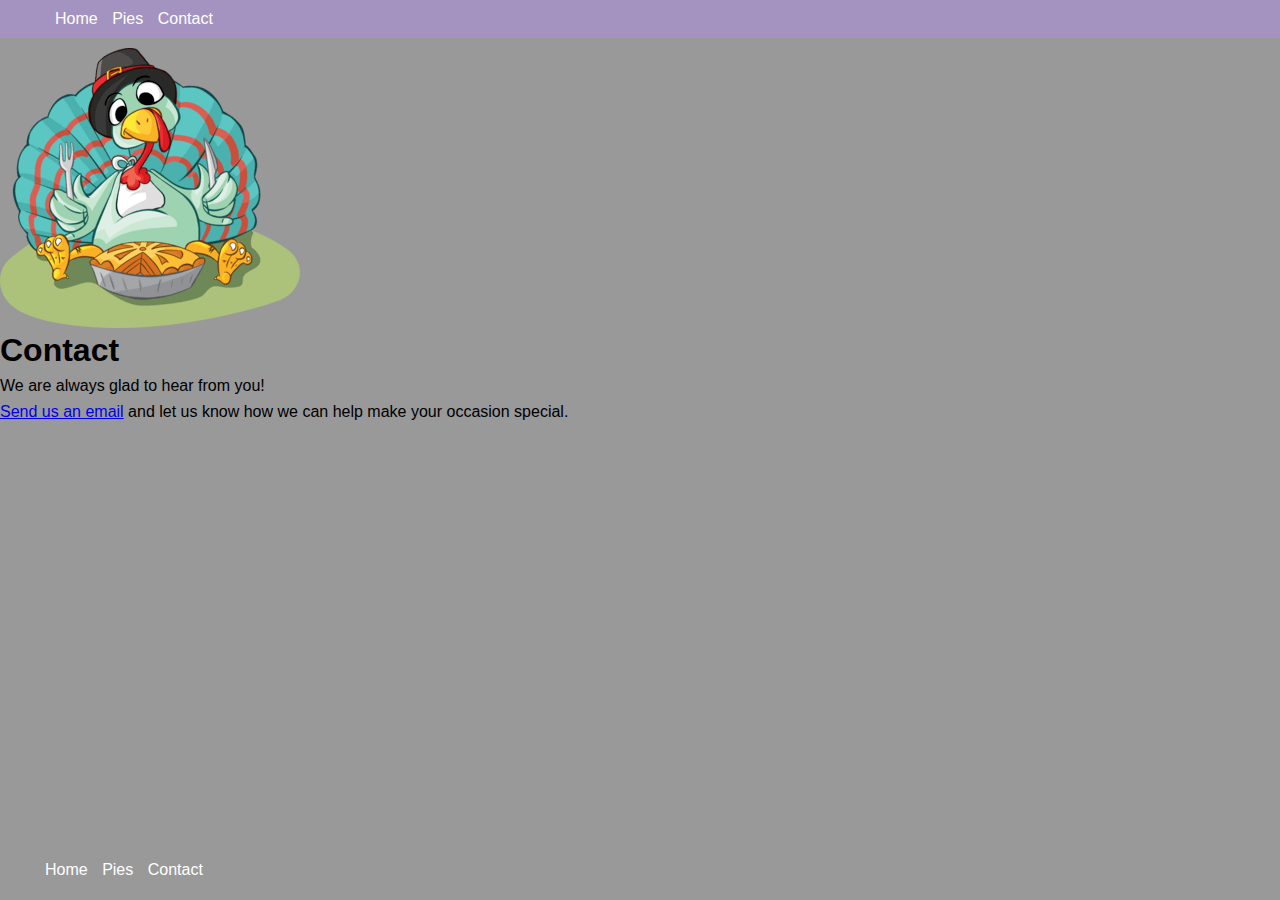
==== contact.html @ 6621bcad "Sett css rules for main-content" ====
<!DOCTYPE html>
<html lang="en">
  <head>
    <meta charset="UTF-8" />
    <meta name="viewport" content="width=device-width, initial-scale=1.0" />
    <title>Caristia's Pie Shop</title>
    <link rel="stylesheet" href="site.css" type="text/css" />
  </head>
  <body>
    <header>
      <nav>
        <ul>
          <li><a href="/">Home</a></li>
          <li><a href="pies.html">Pies</a></li>
          <li><a href="contact.html">Contact</a></li>
        </ul>
      </nav>
    </header>
    <main>
      <aside><img src="images/logo_caristia.png" alt="Caristia's Pie Shop" /></aside>
      <article>
        <h1>Contact</h1>
        <p>We are always glad to hear from you!</p>
        <p>
          <a
            href="mailto:antonio.caristia@davincimilazzo.edu.it?subject=Interested%20in%20pies"
            >Send us an email</a
          >
          and let us know how we can help make your occasion special.
        </p>
      </article>
    </main>
    <footer>
      <nav>
        <ul>
          <li><a href="/">Home</a></li>
          <li><a href="pies.html">Pies</a></li>
          <li><a href="contact.html">Contact</a></li>
        </ul>
      </nav>
    </footer>
  </body>
</html>
---- site.css ----
/*
 * Let's use * (star selector) in order to reset
 * default css rules set by chrome
 */

* {
  margin: 0;
}

/*
 * I want body tag takes 100% of the page
 * doing something like that:
 * body { height: 100%; }
 * doesn't work because inheritances from
 * its parent (body tag) so we need to set
 * body too and then body will inheritance
 * from its parent viewport that has 100%
 */
html,
body {
  height: 100%;
}

/* I will apply a background image for my
 * body   but at the bottom of the page I
 * will   add a footer so setting bg body
 * color  I am implicitly setting footer
 * color
 */
body {
  font-family: Arial, Helvetica, sans-serif;
  background-color: #999; /* light gray */
}

p {
  margin: 0.5em 0 0.5em 0;
}

header {
  /* display: block; */
  position: fixed; /* fixed on top when page is scrolling down */
  /*
  top: 0;
  left: 0;
  */
  width: 100%;
  background-color: #a493c0;
  padding: 10px;
}

/* 
 * The :visited selector is used to select visited links
 * The :link selector is used to select  unvisited links
 */
nav a:visited,
nav a:link {
  color: #fff; /* white */
  text-decoration: none; /* remove underscores */
}

nav ul li {
  display: inline; /* show li items orizontally and remove bullet points */
  margin: 0 5px 0 5px;
}

main {
  background-image: url("images/background.png");
  /* we don't want header and footer bars
   * overlap main-content area, let's add
   * some padding
   */
  padding-top: 3em;
  padding-bottom: 3em;
  /* We need to set min-height for main-content
   * because of in pages with no content or less
   * footer will gain spaces left by main-content
   */
  min-height: 85%;
}
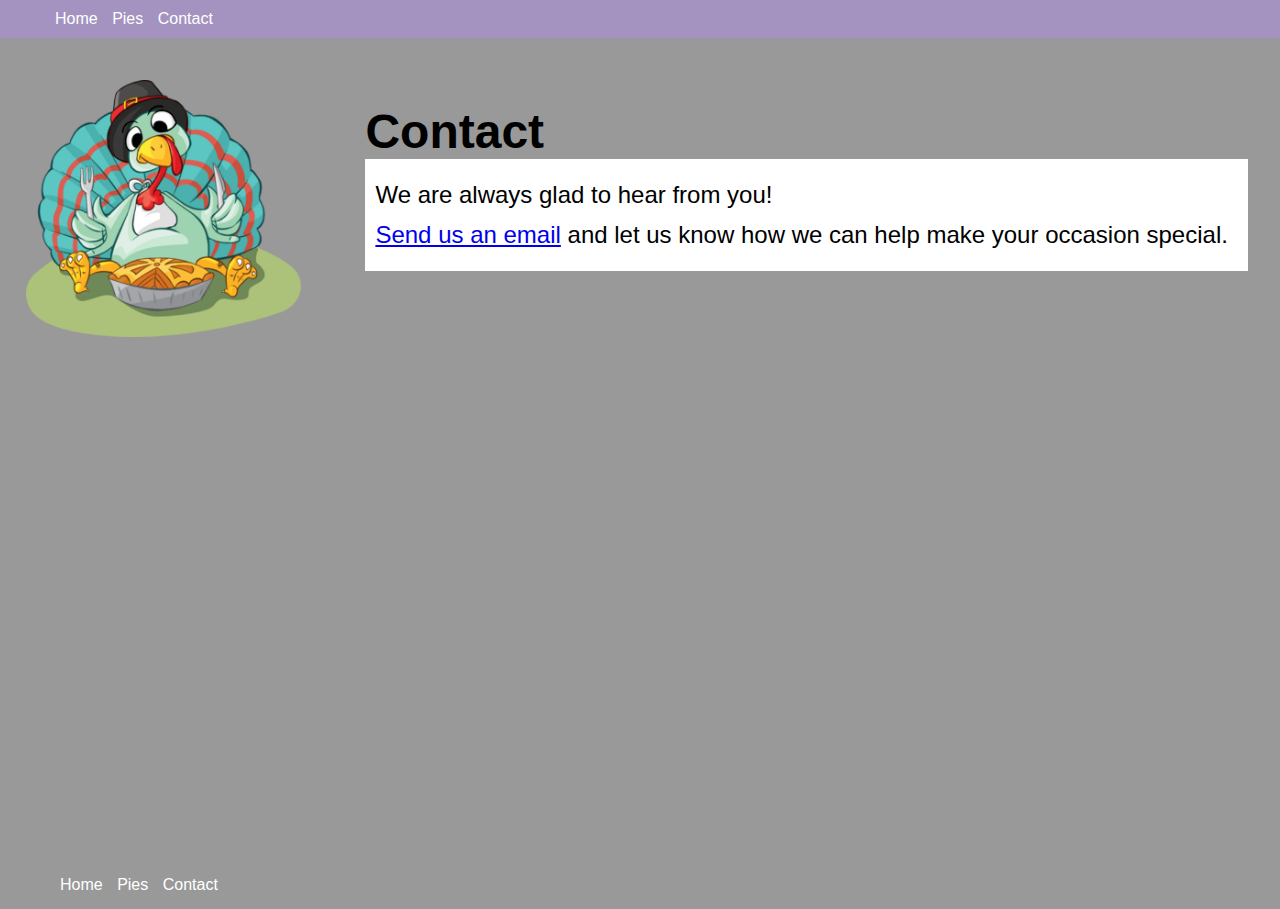
==== commit c00294e4: "Add contact.html and its css" ====
--- a/contact.html
+++ b/contact.html
@@ -5,6 +5,7 @@
     <meta name="viewport" content="width=device-width, initial-scale=1.0" />
     <title>Caristia's Pie Shop</title>
     <link rel="stylesheet" href="site.css" type="text/css" />
+    <link rel="stylesheet" href="contact.css" type="text/css" />
   </head>
   <body>
     <header>
@@ -17,9 +18,10 @@
       </nav>
     </header>
     <main>
-      <aside><img src="images/logo_caristia.png" alt="Caristia's Pie Shop" /></aside>
+      <aside><img class="logo" src="images/logo_caristia.png" alt="Caristia's Pie Shop" /></aside>
       <article>
         <h1>Contact</h1>
+        <div class="sub-title">
         <p>We are always glad to hear from you!</p>
         <p>
           <a
@@ -28,6 +30,7 @@
           >
           and let us know how we can help make your occasion special.
         </p>
+        </div>
       </article>
     </main>
     <footer>
--- a/site.css
+++ b/site.css
@@ -77,3 +77,33 @@
    */
   min-height: 85%;
 }
+
+footer {
+  padding: 15px;
+}
+
+aside,
+article {
+  padding: 2em;
+}
+
+aside {
+  text-align: center;
+}
+
+article {
+  width: 75%;
+}
+
+/* this media query will be applied only
+ * for screen with width 768 or wider
+ */
+@media only screen and (min-width: 768px) {
+  main {
+    display: flex;
+  }
+  
+  aside {
+    padding-left: 2%;
+  }
+}
--- a/contact.css
+++ b/contact.css
@@ -0,0 +1,21 @@
+h1 {
+	font-size: 3em;
+	margin-top: 0.5em;
+}
+
+/* In small portrait  orientation
+ * pie image ( banner )  and logo
+ * don't resize correctly showing
+ * gray body background.
+ */
+
+.logo {
+	max-width: 100%;
+}
+
+.sub-title {
+	background-color: #fff; /* white */
+	font-size: 1.5em;
+	padding: 10px;
+
+}
